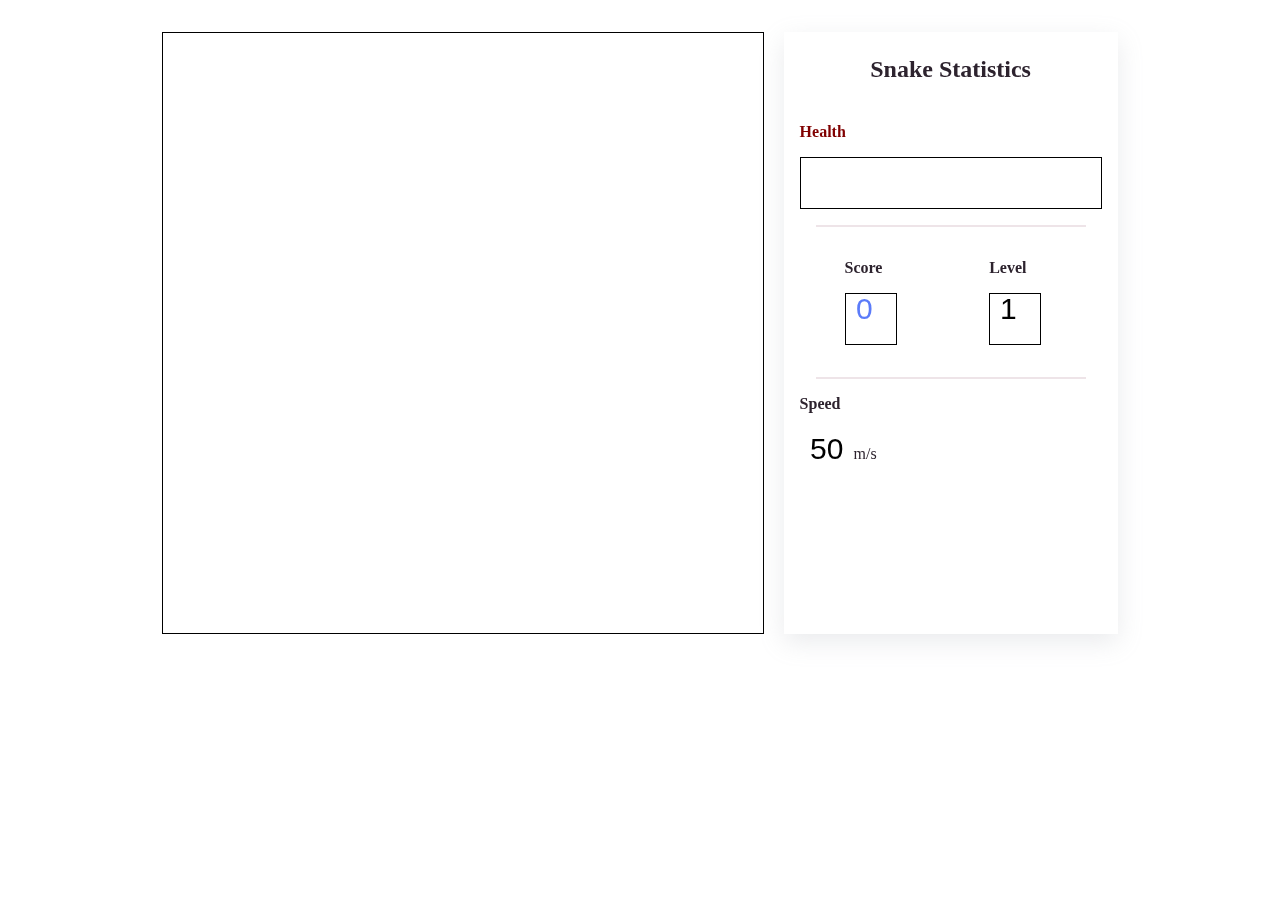
==== public/index.html @ 7f952ff2 "chore: test deploy for course-project" ====
<html>
  <head>
    <!-- Jika ada file tambahan, pastikan  diatasnya index.js  -->
    <script defer type="text/javascript" src="../src/init.js"></script>
    <script defer type="text/javascript" src="../src/movement.js"></script>
    <script defer type="text/javascript" src="../src/common.js"></script>
    <script defer type="text/javascript" src="../src/render.js"></script>
    <script defer type="text/javascript" src="../src/level.js"></script>

    <!-- Tambah disini -->
    <!-- .... -->
    <!-- .... -->
    <!-- .... -->

    <script defer type="text/javascript" src="../src/index.js"></script>

    <link rel="stylesheet" href="./styles/main.css" />
  </head>

  <body>
    <main>
      <div class="row board">
        <div class="col">
          <canvas id="snakeBoard" width="600" height="600" style="border: 1px solid #000000"></canvas>
        </div>
        <div class="col card">
          <div class="card-title">Snake Statistics</div>
          <div class="card-content">
            <!-- Health Part -->
            <div class="sub-content health">Health</div>
            <canvas id="healthBoard" width="300" height="50" style="border: 1px solid #000000"></canvas>

            <hr class="divider" />

            <div class="row space-around">
              <div class="col">
                <!-- ScorePart -->

                <div class="sub-content score">Score</div>
                <canvas id="score1Board" width="50" height="50" style="border: 1px solid #000000"></canvas>
              </div>
              <div class="col">
                <!-- Level Part -->

                <div class="sub-content level">Level</div>
                <canvas id="levelBoard" width="50" height="50" style="border: 1px solid #000000"></canvas>
              </div>
            </div>

            <hr class="divider" />

            <div class="sub-content score">Speed</div>
            <canvas id="speedContainer" width="50" height="30"></canvas>
            m/s
          </div>
        </div>
      </div>
    </main>
  </body>
</html>
---- public/styles/main.css ----
* {
  padding: 0;
  margin: 0;
  box-sizing: border-box;
  scroll-behavior: smooth;
}

body {
  color: #2d232e;
  overflow-x: hidden;
}

main {
  width: 100%;
  padding: 0 8em;
}

.row {
  display: flex;
  gap: 1.2em;
  justify-content: center;
  margin: 2em 1em;
}

.divider {
  margin: 1em;
  border: 1px solid #eee4e8;
}
.row.board {
  justify-content: center;
}

.card-title {
  font-weight: bold;
  font-size: 1.5em;
  margin: 1em;
  text-align: center;
}

.card-content {
  padding: 1em;
}

.sub-content {
  text-align: start;
  margin-bottom: 1em;
  font-weight: bold;
}

.health {
  color: maroon;
}

.col {
  flex-basis: 0;
  flex-basis: 25%;
}

.space-around {
  justify-content: space-around;
}

.card {
  box-shadow: rgba(149, 157, 165, 0.2) 0px 8px 24px;
}
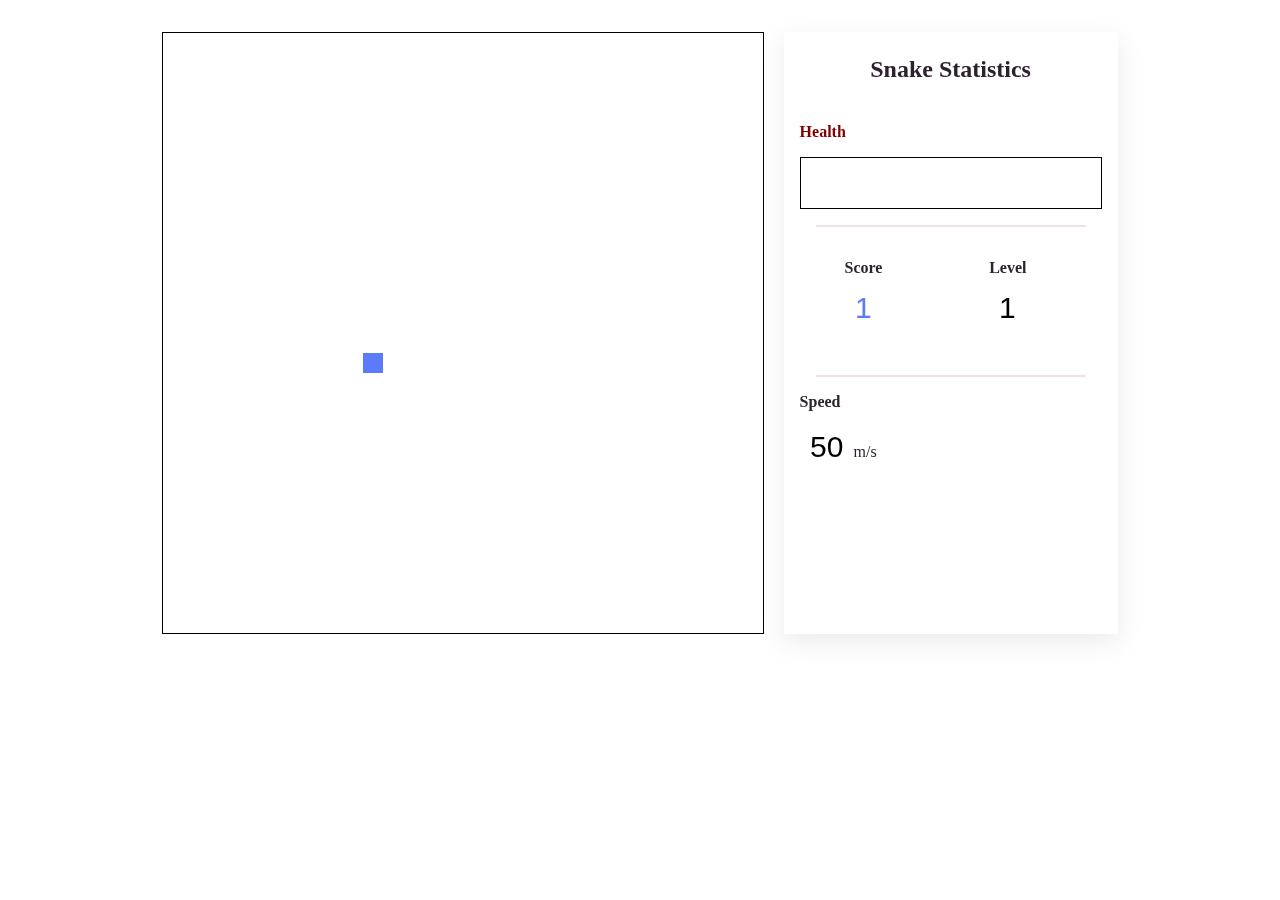
==== commit cac50b64: "sync: with rg-km update" ====
--- a/public/index.html
+++ b/public/index.html
@@ -37,13 +37,13 @@
                 <!-- ScorePart -->
 
                 <div class="sub-content score">Score</div>
-                <canvas id="score1Board" width="50" height="50" style="border: 1px solid #000000"></canvas>
+                <canvas id="score1Board" width="50" height="50"></canvas>
               </div>
               <div class="col">
                 <!-- Level Part -->
 
                 <div class="sub-content level">Level</div>
-                <canvas id="levelBoard" width="50" height="50" style="border: 1px solid #000000"></canvas>
+                <canvas id="levelBoard" width="50" height="50"></canvas>
               </div>
             </div>
 
